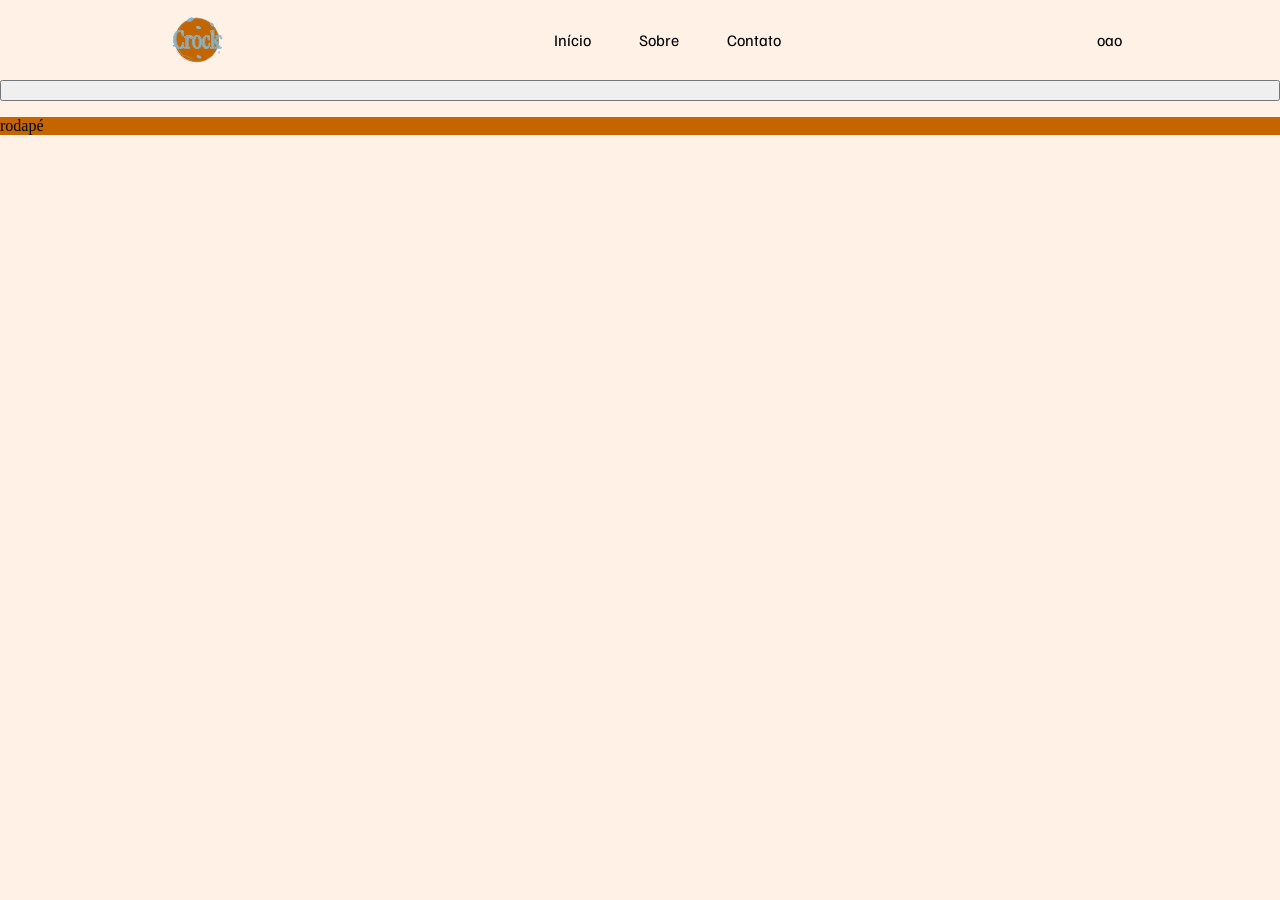
==== index.html @ 0a8a3fec "style: estilização da navbar" ====
<!DOCTYPE html>
<html lang="en">

<head>
    <meta charset="UTF-8">
    <meta name="viewport" content="width=device-width, initial-scale=1.0">
    <title>Projeto | Início</title>
    <link rel="stylesheet" href="./src/css/estilo.css">

    <!-- fontes -->
    <link rel="preconnect" href="https://fonts.googleapis.com">
    <link rel="preconnect" href="https://fonts.gstatic.com" crossorigin>
    <link href="https://fonts.googleapis.com/css2?family=Familjen+Grotesk:ital,wght@0,400..700;1,400..700&family=Instrument+Serif:ital@0;1&display=swap" rel="stylesheet">
</head>

<body>

    <header>
        <nav class="familjen-grotesk">
            <div id="logo">
                <img src="/src/assets/logo.svg" alt="Logo">

            </div>
            <ul class="nav-list">
                <li><a href="/index.html">Início</a></li>
                <li><a href="/src/pages/sobre.html">Sobre</a></li>
                <li><a href="/src/pages/contato.html">Contato</a></li>
            </ul>
            <p>oao</p>
        </nav>

    </header>
    <main id="main">
        <input type="button" class="cor" onclick="trocar('#157145')">
    </main>
    <footer id="footer">
        <p>rodapé</p>
    </footer>

    <script src="./src/js/script.js"></script>
</body>

</html>
---- src/css/estilo.css ----
:root{
    --color-amarela: #febf6f;
    --color-azul: #89B4CA;
    --color-vermelha: #c2370a;
    --color-caramelo: #c46500;
    --color-marrom: #522c25;
    --background-color: #FFF1E6;
}

/* fontes */

.instrument-serif-regular {
  font-family: "Instrument Serif", serif;
  font-weight: 400;
  font-style: normal;
}

.instrument-serif-regular-italic {
  font-family: "Instrument Serif", serif;
  font-weight: 400;
  font-style: italic;
}


.familjen-grotesk {
  font-family: "Familjen Grotesk", sans-serif;
  font-optical-sizing: auto;
  font-weight: 400;
  font-style: normal;
}


body{
    margin: 0;
    padding: 0;
    background-color: var(--background-color);
}

header{
    width: 100%;
    height: 5rem; 
}

nav{
    height: 100%;
    display: flex;
    flex-direction: row;
    justify-content: space-around;
    align-items: center;
}

nav a {
    text-decoration: none;
    color: inherit;
}

.nav-list{
    display: flex;
    flex-direction: row;
    gap: 3rem;
    list-style: none;
    padding: 0;
    margin: 0;
}

#logo{
    width: 5rem;
    height: 70%;
}

#logo img{
    width: 100%;
    height: 100%;
}

main{
    display: flex;
    flex-direction: column;
    gap: 3rem;
}

footer{
    background-color: var(--color-caramelo);
    width: 100%;
    height: auto;
}
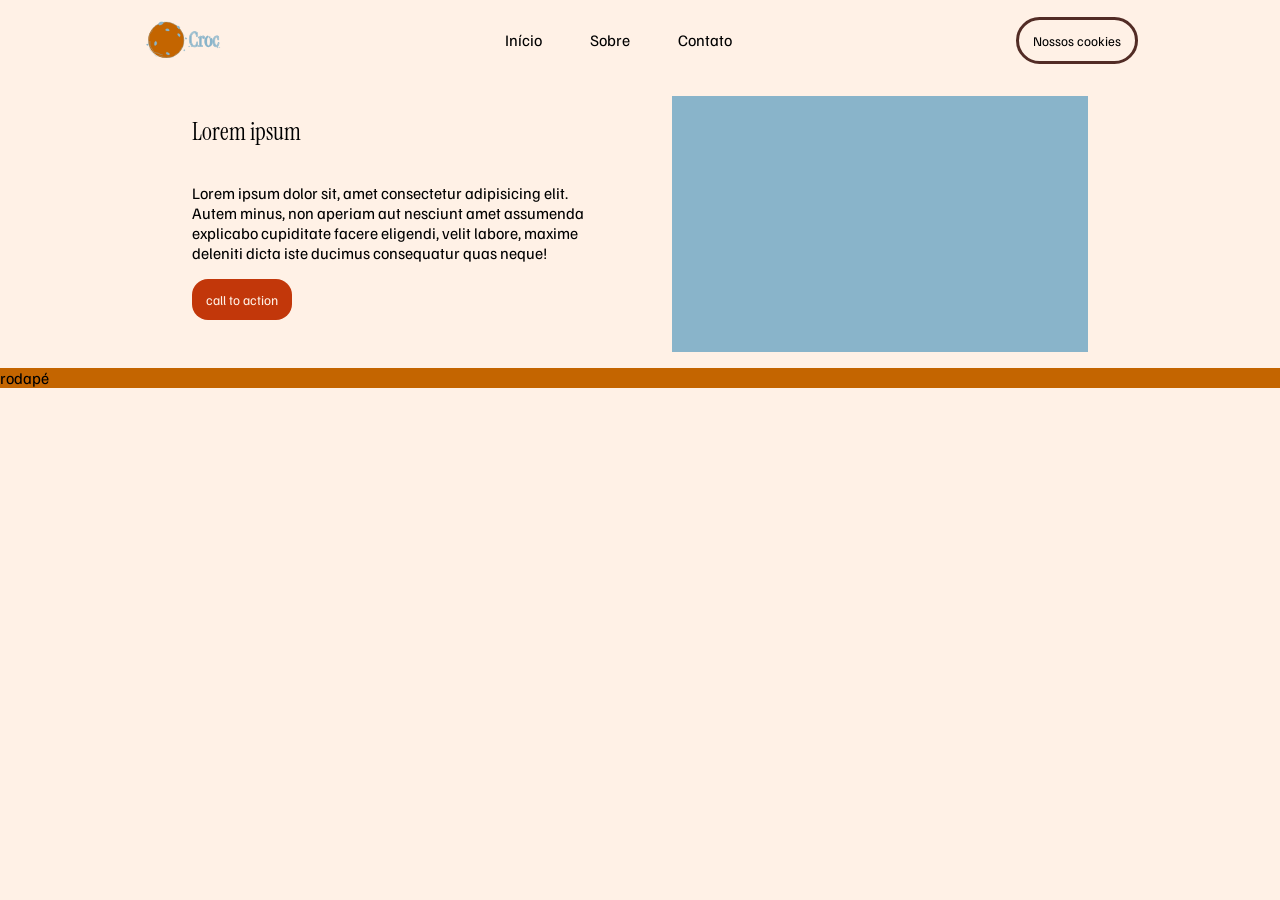
==== commit a4f6e40c: "style: estilização da seção hero da página inicial" ====
--- a/index.html
+++ b/index.html
@@ -16,7 +16,7 @@
 <body>
 
     <header>
-        <nav class="familjen-grotesk">
+        <nav>
             <div id="logo">
                 <img src="/src/assets/logo.svg" alt="Logo">
 
@@ -26,12 +26,24 @@
                 <li><a href="/src/pages/sobre.html">Sobre</a></li>
                 <li><a href="/src/pages/contato.html">Contato</a></li>
             </ul>
-            <p>oao</p>
+            <button class="button-outline"><p>Nossos cookies</p></button>
         </nav>
 
     </header>
     <main id="main">
-        <input type="button" class="cor" onclick="trocar('#157145')">
+        <!-- <input type="button" class="cor" onclick="trocar('#157145')"> -->
+
+        <section id="hero-section">
+            <div id="hero-section-text">
+                <h2>Lorem ipsum</h2>
+                <p>Lorem ipsum dolor sit, amet consectetur adipisicing elit. Autem minus, non aperiam aut nesciunt amet assumenda explicabo cupiditate facere eligendi, velit labore, maxime deleniti dicta iste ducimus consequatur quas neque!</p>
+                <button class="button-default"><p>call to action</p></button>
+            </div>
+            <div class="carrossel">
+                
+            </div>
+            
+        </section>
     </main>
     <footer id="footer">
         <p>rodapé</p>
--- a/src/css/estilo.css
+++ b/src/css/estilo.css
@@ -1,47 +1,65 @@
-:root{
+:root {
     --color-amarela: #febf6f;
     --color-azul: #89B4CA;
     --color-vermelha: #c2370a;
     --color-caramelo: #c46500;
     --color-marrom: #522c25;
     --background-color: #FFF1E6;
+
+    /* Arredondamento */
+    --border-radius-md: 16px;
+    --border-radius-lg: 24px;
 }
 
 /* fontes */
+p, a, li {
+    font-family: "Familjen Grotesk", sans-serif;
+    font-optical-sizing: auto;
+    font-weight: 400;
+    font-style: normal;
+    margin: 0;
+    padding: 0;
+}
+
+/* titulos */
+h1, h2, h3{
+    font-family: "Instrument Serif", serif;
+    font-weight: 400;
+    font-style: normal;
+}
 
 .instrument-serif-regular {
-  font-family: "Instrument Serif", serif;
-  font-weight: 400;
-  font-style: normal;
+    font-family: "Instrument Serif", serif;
+    font-weight: 400;
+    font-style: normal;
 }
 
 .instrument-serif-regular-italic {
-  font-family: "Instrument Serif", serif;
-  font-weight: 400;
-  font-style: italic;
+    font-family: "Instrument Serif", serif;
+    font-weight: 400;
+    font-style: italic;
 }
 
 
 .familjen-grotesk {
-  font-family: "Familjen Grotesk", sans-serif;
-  font-optical-sizing: auto;
-  font-weight: 400;
-  font-style: normal;
+    font-family: "Familjen Grotesk", sans-serif;
+    font-optical-sizing: auto;
+    font-weight: 400;
+    font-style: normal;
 }
 
-
-body{
+body {
     margin: 0;
     padding: 0;
     background-color: var(--background-color);
 }
 
-header{
+header {
     width: 100%;
-    height: 5rem; 
+    height: 5rem;
 }
 
-nav{
+nav {
     height: 100%;
     display: flex;
     flex-direction: row;
@@ -54,7 +72,7 @@
     color: inherit;
 }
 
-.nav-list{
+.nav-list {
     display: flex;
     flex-direction: row;
     gap: 3rem;
@@ -63,23 +81,61 @@
     margin: 0;
 }
 
-#logo{
+#logo {
     width: 5rem;
-    height: 70%;
+    height: 5rem;
 }
 
-#logo img{
+#logo img {
     width: 100%;
-    height: 100%;
+    height: 5rem;
 }
 
-main{
+main {
     display: flex;
     flex-direction: column;
+    align-items: center;
     gap: 3rem;
 }
 
-footer{
+.button-outline {
+    padding: 12px 14px;
+    border-radius: var(--border-radius-lg);
+    border: solid var(--color-marrom);
+    background-color: var(--background-color);
+}
+
+.button-default{
+    padding: 12px 14px;
+    border-radius: var(--border-radius-md);
+    border: none;
+    background-color: var(--color-vermelha);
+    color: var(--background-color)
+}
+
+#hero-section{
+    padding: 16px 4px;
+    display: flex;
+    flex-direction: row;
+    width: 70%;
+    gap: 4rem;
+}
+
+#hero-section-text{
+    display: flex;
+    flex-direction: column;
+    gap: 16px;
+    align-items: start;
+    width: 50%;
+}
+
+.carrossel{
+    background-color: var(--color-azul);
+    width: 50%;
+    height: 16rem;
+}
+
+footer {
     background-color: var(--color-caramelo);
     width: 100%;
     height: auto;
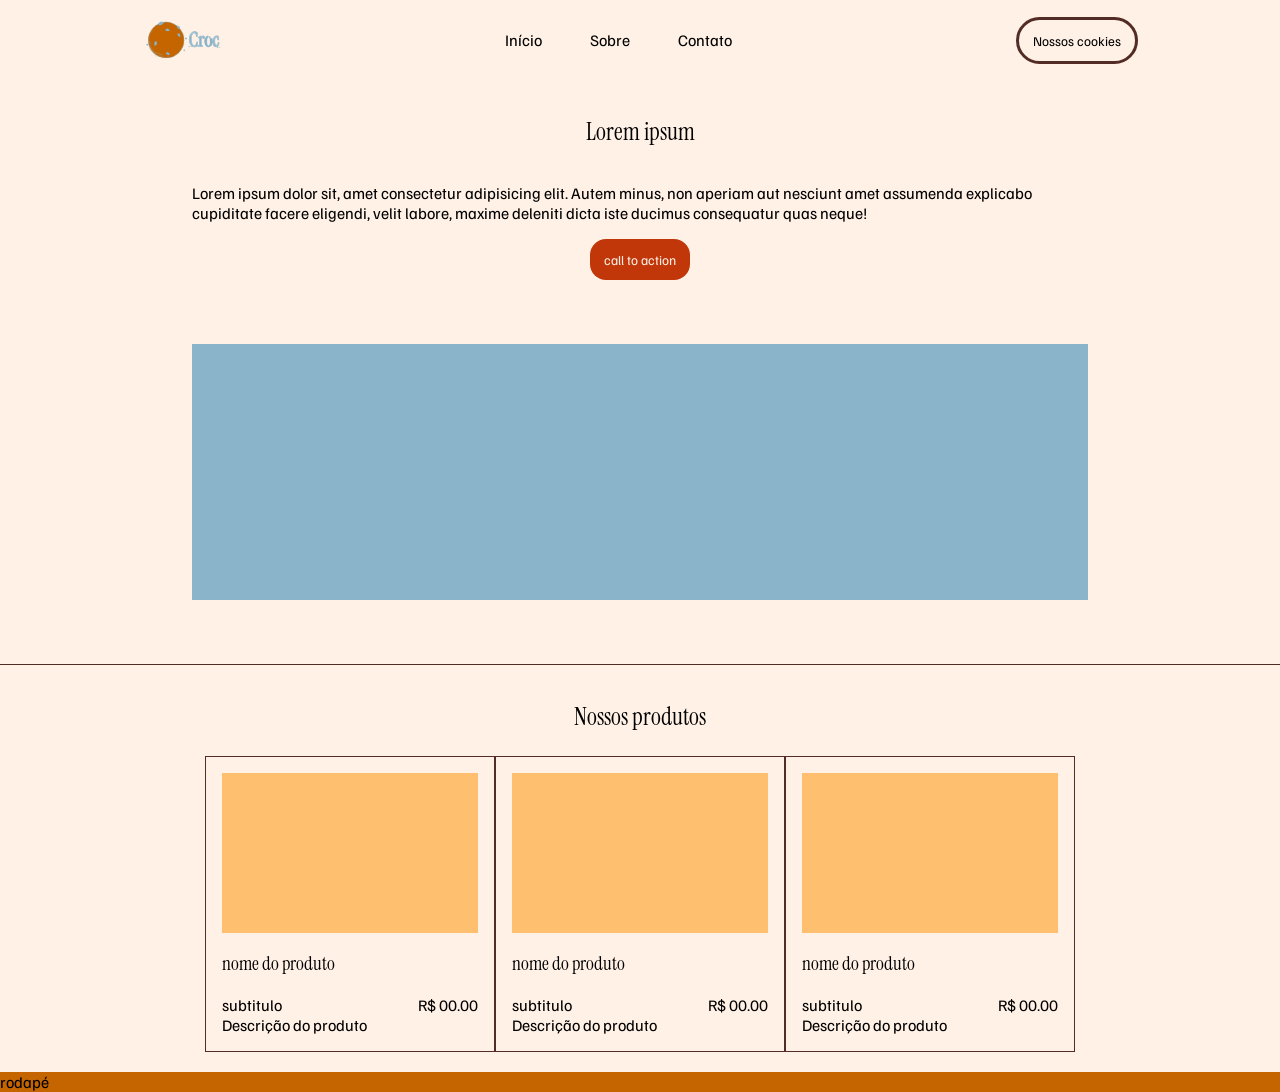
==== commit f043efff: "style: estilização da seção de produtos" ====
--- a/index.html
+++ b/index.html
@@ -10,7 +10,9 @@
     <!-- fontes -->
     <link rel="preconnect" href="https://fonts.googleapis.com">
     <link rel="preconnect" href="https://fonts.gstatic.com" crossorigin>
-    <link href="https://fonts.googleapis.com/css2?family=Familjen+Grotesk:ital,wght@0,400..700;1,400..700&family=Instrument+Serif:ital@0;1&display=swap" rel="stylesheet">
+    <link
+        href="https://fonts.googleapis.com/css2?family=Familjen+Grotesk:ital,wght@0,400..700;1,400..700&family=Instrument+Serif:ital@0;1&display=swap"
+        rel="stylesheet">
 </head>
 
 <body>
@@ -26,7 +28,9 @@
                 <li><a href="/src/pages/sobre.html">Sobre</a></li>
                 <li><a href="/src/pages/contato.html">Contato</a></li>
             </ul>
-            <button class="button-outline"><p>Nossos cookies</p></button>
+            <button class="button-outline">
+                <p>Nossos cookies</p>
+            </button>
         </nav>
 
     </header>
@@ -36,14 +40,90 @@
         <section id="hero-section">
             <div id="hero-section-text">
                 <h2>Lorem ipsum</h2>
-                <p>Lorem ipsum dolor sit, amet consectetur adipisicing elit. Autem minus, non aperiam aut nesciunt amet assumenda explicabo cupiditate facere eligendi, velit labore, maxime deleniti dicta iste ducimus consequatur quas neque!</p>
-                <button class="button-default"><p>call to action</p></button>
+                <p>Lorem ipsum dolor sit, amet consectetur adipisicing elit. Autem minus, non aperiam aut nesciunt amet
+                    assumenda explicabo cupiditate facere eligendi, velit labore, maxime deleniti dicta iste ducimus
+                    consequatur quas neque!</p>
+                <button class="button-default">
+                    <p>call to action</p>
+                </button>
             </div>
             <div class="carrossel">
-                
             </div>
-            
         </section>
+
+        <section id="section-produtos">
+            <h2>Nossos produtos</h2>
+
+            <div id="section-produtos-body">
+                <div class="card">
+                    <div class="card-header">
+                            <div class="card-img">
+                                
+                            </div>
+                            <h3 class="card-title">
+                                nome do produto
+                            </h3>
+                            <div class="card-desc">
+                                <p class="desc-produto-card">
+                                    subtitulo
+                                </p>
+                                <p class="preco">
+                                    R$ 00.00
+                                </p>
+                            </div>
+                        </div>
+                    <div class="card-body">
+                        
+                        <p>Descrição do produto</p>
+                    </div>
+                </div>
+                 <div class="card">
+                    <div class="card-header">
+                            <div class="card-img">
+                                
+                            </div>
+                            <h3 class="card-title">
+                                nome do produto
+                            </h3>
+                            <div class="card-desc">
+                                <p class="desc-produto-card">
+                                    subtitulo
+                                </p>
+                                <p class="preco">
+                                    R$ 00.00
+                                </p>
+                            </div>
+                        </div>
+                    <div class="card-body">
+                        
+                        <p>Descrição do produto</p>
+                    </div>
+                </div>
+                 <div class="card">
+                    <div class="card-header">
+                            <div class="card-img">
+                                
+                            </div>
+                            <h3 class="card-title">
+                                nome do produto
+                            </h3>
+                            <div class="card-desc">
+                                <p class="desc-produto-card">
+                                    subtitulo
+                                </p>
+                                <p class="preco">
+                                    R$ 00.00
+                                </p>
+                            </div>
+                        </div>
+                    <div class="card-body">
+                        
+                        <p>Descrição do produto</p>
+                    </div>
+                </div>
+            </div>
+        </section>
+
     </main>
     <footer id="footer">
         <p>rodapé</p>
--- a/src/css/estilo.css
+++ b/src/css/estilo.css
@@ -116,7 +116,7 @@
 #hero-section{
     padding: 16px 4px;
     display: flex;
-    flex-direction: row;
+    flex-direction: column;
     width: 70%;
     gap: 4rem;
 }
@@ -125,14 +125,47 @@
     display: flex;
     flex-direction: column;
     gap: 16px;
-    align-items: start;
-    width: 50%;
+    align-items: center;
 }
 
 .carrossel{
     background-color: var(--color-azul);
-    width: 50%;
     height: 16rem;
+}
+
+#section-produtos{
+    width: 100%;
+    padding: 16px 0px;
+    display: flex;
+    flex-direction: column;
+    align-items: center;
+    border-top: solid 1px var(--color-marrom);
+}
+
+#section-produtos-body{
+    padding: 4px 4px;
+    display: grid;
+    grid-template-columns: repeat(3, 1fr);
+}
+
+.card{
+    display: flex;
+    flex-direction: column;
+    padding: 16px;
+    width: 16rem;
+    border: 1px var(--color-marrom) solid;
+}
+
+.card-img{
+    background-color: var(--color-amarela);
+    height: 10rem;
+    width: 100%;
+}
+
+.card-desc{
+    display: flex;
+    flex-direction: row;
+    justify-content: space-between;
 }
 
 footer {
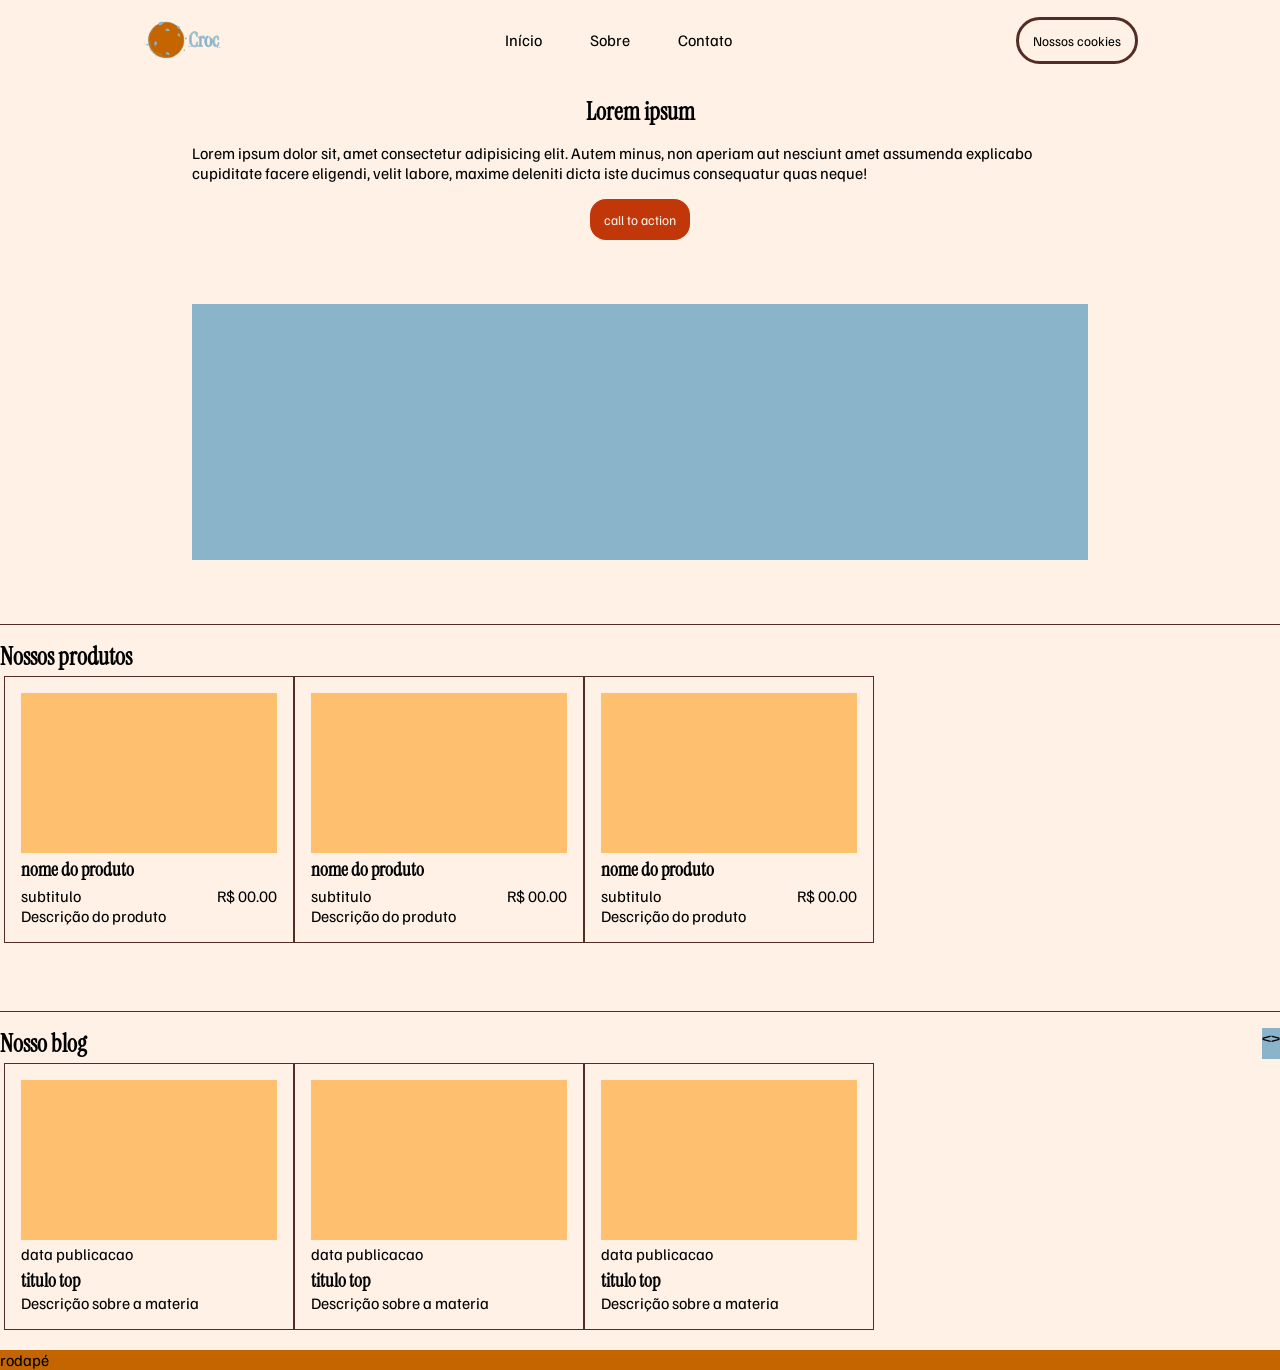
==== commit 2cd56f3d: "style: estilização da seção blog" ====
--- a/index.html
+++ b/index.html
@@ -37,8 +37,8 @@
     <main id="main">
         <!-- <input type="button" class="cor" onclick="trocar('#157145')"> -->
 
-        <section id="hero-section">
-            <div id="hero-section-text">
+        <section id="hero-section" class="col">
+            <div id="hero-section-text" class="col">
                 <h2>Lorem ipsum</h2>
                 <p>Lorem ipsum dolor sit, amet consectetur adipisicing elit. Autem minus, non aperiam aut nesciunt amet
                     assumenda explicabo cupiditate facere eligendi, velit labore, maxime deleniti dicta iste ducimus
@@ -51,11 +51,11 @@
             </div>
         </section>
 
-        <section id="section-produtos">
+        <section id="section-produtos" class="col">
             <h2>Nossos produtos</h2>
 
             <div id="section-produtos-body">
-                <div class="card">
+                <div class="card col">
                     <div class="card-header">
                             <div class="card-img">
                                 
@@ -77,7 +77,7 @@
                         <p>Descrição do produto</p>
                     </div>
                 </div>
-                 <div class="card">
+                 <div class="card col">
                     <div class="card-header">
                             <div class="card-img">
                                 
@@ -99,7 +99,7 @@
                         <p>Descrição do produto</p>
                     </div>
                 </div>
-                 <div class="card">
+                 <div class="card col">
                     <div class="card-header">
                             <div class="card-img">
                                 
@@ -124,6 +124,57 @@
             </div>
         </section>
 
+        <section id="section-blog">
+            <div id="section-blog-nav" class="row">
+              <h2>Nosso blog</h2>  
+                <div class="control-carrossel row">
+                    <p><</p>
+                    <p>></p>
+                </div>
+            </div>
+            
+            <div id="section-blog-body">
+                <div class="card col">
+                    <div class="card-header">
+                            <div class="card-img">
+                                
+                            </div>
+                            <p>data publicacao</p>
+                            <h3 class="card-title">titulo top</h3>
+                        </div>
+                    <div class="card-body">
+                        <p>Descrição sobre a materia</p>
+                    </div>
+                </div>
+
+                <div class="card col">
+                    <div class="card-header">
+                            <div class="card-img">
+                                
+                            </div>
+                            <p>data publicacao</p>
+                            <h3 class="card-title">titulo top</h3>
+                        </div>
+                    <div class="card-body">
+                        <p>Descrição sobre a materia</p>
+                    </div>
+                </div>
+
+                <div class="card col">
+                    <div class="card-header">
+                            <div class="card-img">
+                                
+                            </div>
+                            <p>data publicacao</p>
+                            <h3 class="card-title">titulo top</h3>
+                        </div>
+                    <div class="card-body">
+                        <p>Descrição sobre a materia</p>
+                    </div>
+                </div>
+            </div>
+        </section>
+
     </main>
     <footer id="footer">
         <p>rodapé</p>
--- a/src/css/estilo.css
+++ b/src/css/estilo.css
@@ -24,8 +24,20 @@
 /* titulos */
 h1, h2, h3{
     font-family: "Instrument Serif", serif;
-    font-weight: 400;
-    font-style: normal;
+    font-weight: 600;
+    font-style: normal;
+    margin: 0;
+}
+
+.row{
+    display: flex;
+    flex-direction: row;
+    justify-content: space-between;
+}
+
+.col{
+    display: flex;
+    flex-direction: column;
 }
 
 .instrument-serif-regular {
@@ -52,6 +64,7 @@
     margin: 0;
     padding: 0;
     background-color: var(--background-color);
+    overflow-x: hidden;
 }
 
 header {
@@ -115,15 +128,11 @@
 
 #hero-section{
     padding: 16px 4px;
-    display: flex;
-    flex-direction: column;
     width: 70%;
     gap: 4rem;
 }
 
 #hero-section-text{
-    display: flex;
-    flex-direction: column;
     gap: 16px;
     align-items: center;
 }
@@ -135,10 +144,8 @@
 
 #section-produtos{
     width: 100%;
-    padding: 16px 0px;
-    display: flex;
-    flex-direction: column;
-    align-items: center;
+    padding: 16px 16px;
+    align-items: start;
     border-top: solid 1px var(--color-marrom);
 }
 
@@ -149,8 +156,6 @@
 }
 
 .card{
-    display: flex;
-    flex-direction: column;
     padding: 16px;
     width: 16rem;
     border: 1px var(--color-marrom) solid;
@@ -162,10 +167,41 @@
     width: 100%;
 }
 
+.card-header{
+    display: flex;
+    flex-direction: column;
+    gap: 4px;
+}
+
 .card-desc{
     display: flex;
     flex-direction: row;
     justify-content: space-between;
+}
+
+
+#section-blog{
+    width: 100%;
+    padding: 16px 16px;
+    display: flex;
+    flex-direction: column;
+    align-items: start;
+    border-top: solid 1px var(--color-marrom);
+}
+
+#section-blog-body{
+    padding: 4px 4px;
+    display: grid;
+    grid-template-columns: repeat(3, 1fr);
+}
+
+#section-blog-nav{
+    width: 100%;
+}
+
+.control-carrossel{
+    background-color: var(--color-azul);
+    widht: 6rem;
 }
 
 footer {
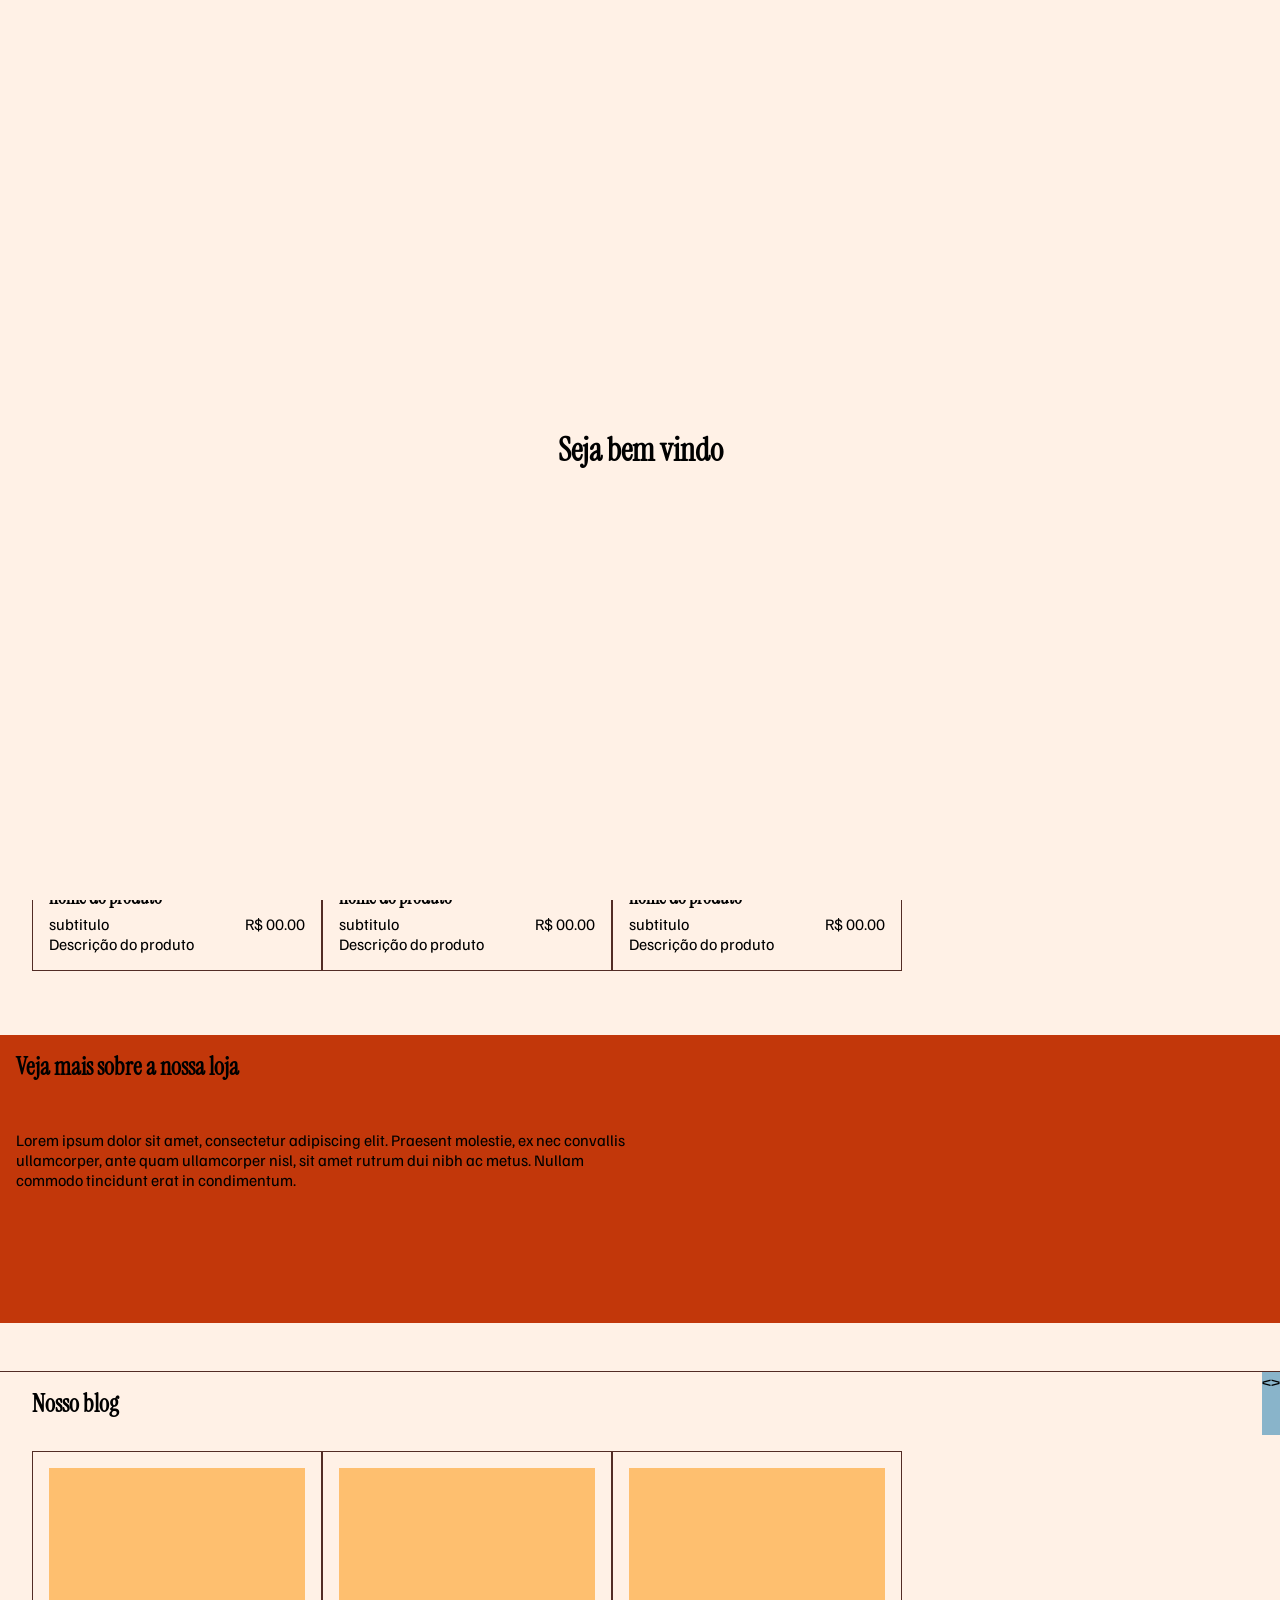
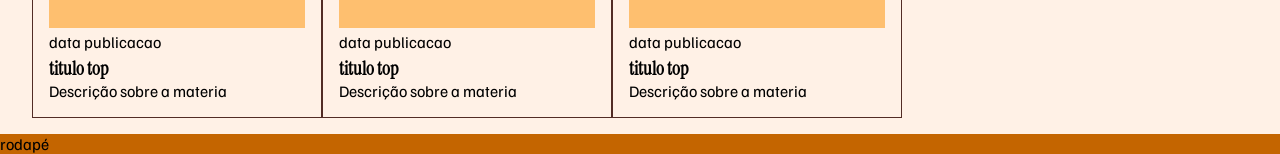
==== commit 8e36e9c5: "feat: criando e estilizando abertura do site" ====
--- a/index.html
+++ b/index.html
@@ -16,6 +16,10 @@
 </head>
 
 <body>
+
+    <div id="inicio">
+        <h1 id="text" class="text">Seja bem vindo</h1>
+    </div>
 
     <header>
         <nav>
@@ -52,7 +56,11 @@
         </section>
 
         <section id="section-produtos" class="col">
-            <h2>Nossos produtos</h2>
+            <div class="section-title">
+               <h2>Nossos produtos</h2> 
+
+            </div>
+            
 
             <div id="section-produtos-body">
                 <div class="card col">
@@ -124,9 +132,17 @@
             </div>
         </section>
 
+        <section id="section-sobre" class="col">
+            <div id="section-sobre-text" class="col">
+                <h2>Veja mais sobre a nossa loja</h2>
+            <p>Lorem ipsum dolor sit amet, consectetur adipiscing elit. Praesent molestie, ex nec convallis ullamcorper, ante quam ullamcorper nisl, sit amet rutrum dui nibh ac metus. Nullam commodo tincidunt erat in condimentum. </p>
+            </div>
+            
+        </section>
+
         <section id="section-blog">
             <div id="section-blog-nav" class="row">
-              <h2>Nosso blog</h2>  
+              <h2 class="section-title">Nosso blog</h2>  
                 <div class="control-carrossel row">
                     <p><</p>
                     <p>></p>
--- a/src/css/estilo.css
+++ b/src/css/estilo.css
@@ -29,6 +29,36 @@
     margin: 0;
 }
 
+#inicio{
+    position: fixed;
+    top: 0;
+    left: 0;
+    width: 100%;
+    height: 100%;
+    background-color: var(--background-color);
+    display: flex;
+    flex-direction: column;
+    justify-content: center;
+    align-items: center;
+    opacity: 1;
+    transition: opacity 1s ease-in-out;
+    animation: efeito 1s ease-in-out;
+}
+
+@keyframes efeito{
+    from{
+        opacity: 0;
+    }
+    to{
+        opacity: 1;
+    }
+}
+
+#text{
+    background-clip: text;
+    animation: 
+}
+
 .row{
     display: flex;
     flex-direction: row;
@@ -142,15 +172,19 @@
     height: 16rem;
 }
 
+.section-title{
+    padding: 1rem 2rem;
+}
+
 #section-produtos{
     width: 100%;
-    padding: 16px 16px;
+    padding: 0rem 2rem;
     align-items: start;
     border-top: solid 1px var(--color-marrom);
 }
 
 #section-produtos-body{
-    padding: 4px 4px;
+    padding: 1rem 2rem;
     display: grid;
     grid-template-columns: repeat(3, 1fr);
 }
@@ -182,7 +216,7 @@
 
 #section-blog{
     width: 100%;
-    padding: 16px 16px;
+    padding: 0rem 2rem;
     display: flex;
     flex-direction: column;
     align-items: start;
@@ -190,7 +224,7 @@
 }
 
 #section-blog-body{
-    padding: 4px 4px;
+    padding: 1rem 2rem;
     display: grid;
     grid-template-columns: repeat(3, 1fr);
 }
@@ -204,6 +238,17 @@
     widht: 6rem;
 }
 
+#section-sobre{
+    height: 16rem;
+    padding: 1rem;
+    background-color: var(--color-vermelha);
+}
+
+#section-sobre-text{
+    width: 50%;
+    gap: 3rem;
+}
+
 footer {
     background-color: var(--color-caramelo);
     width: 100%;
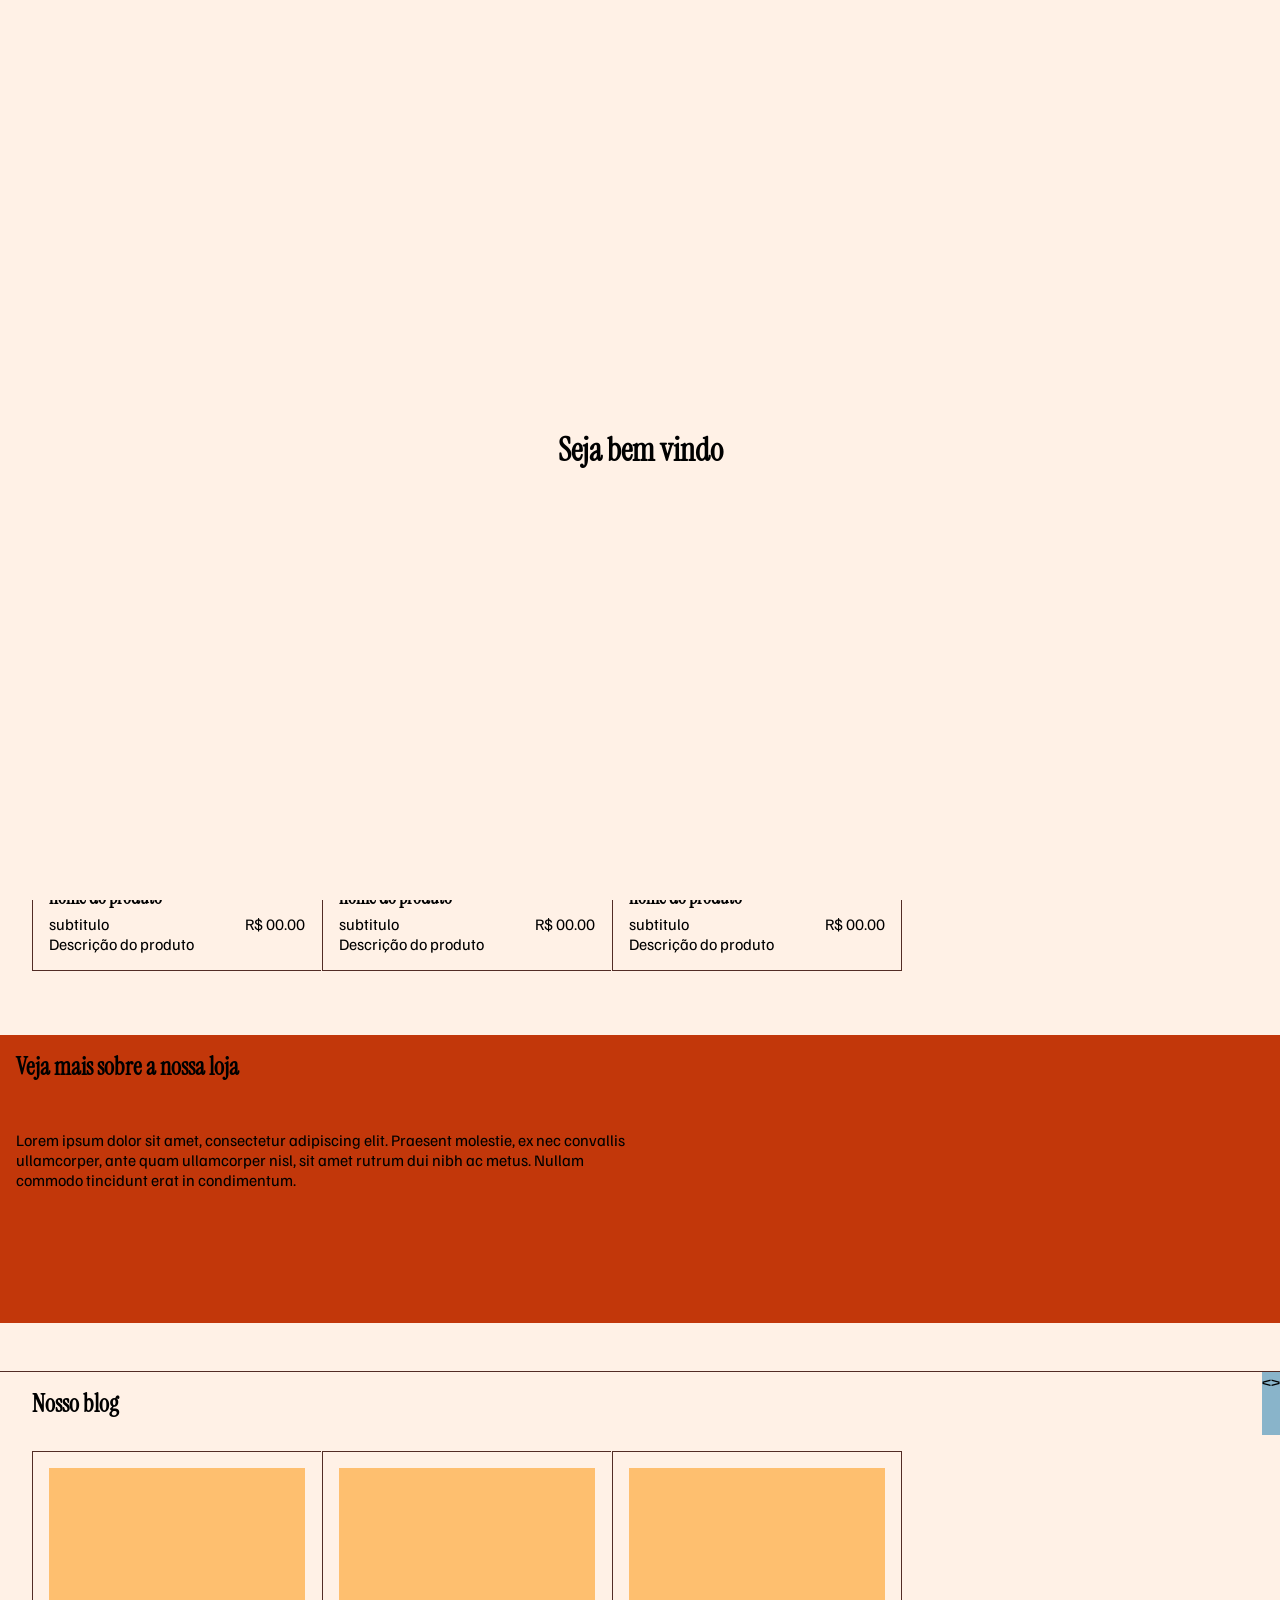
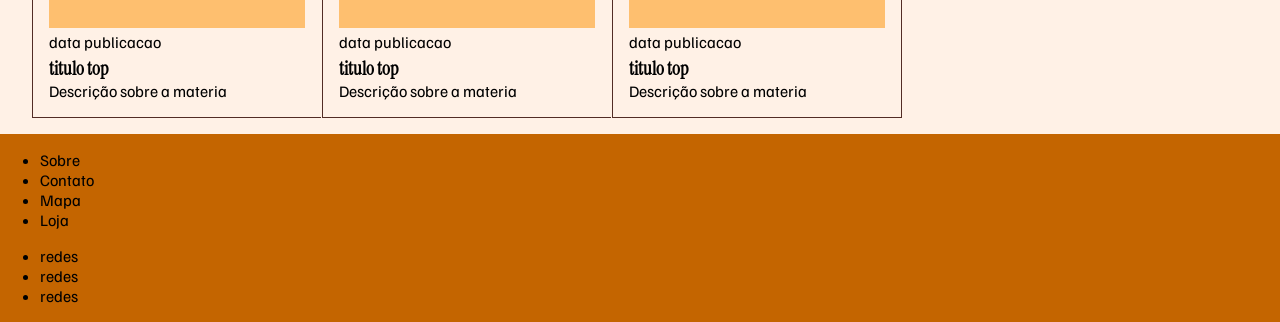
==== commit 77fb4b89: "chore: estrutura inicial do footer" ====
--- a/index.html
+++ b/index.html
@@ -192,8 +192,25 @@
         </section>
 
     </main>
-    <footer id="footer">
-        <p>rodapé</p>
+    <footer id="footer" class="col">
+        <div id="img-footer">
+
+        </div>
+        <div id="footer-gmail"></div>
+        <div id="footer-nav">
+            <ul>
+                <li>Sobre</li>
+                <li>Contato</li>
+                <li>Mapa</li>
+                <li>Loja</li>
+            </ul>
+            <ul>
+                <li>redes</li>
+                <li>redes</li>
+                <li>redes</li>
+            </ul>
+        </div>
+        <div id="footer-commercial"></div>
     </footer>
 
     <script src="./src/js/script.js"></script>
--- a/src/css/estilo.css
+++ b/src/css/estilo.css
@@ -192,7 +192,13 @@
 .card{
     padding: 16px;
     width: 16rem;
-    border: 1px var(--color-marrom) solid;
+    border-top: solid 1px var(--color-marrom);
+    border-bottom: solid 1px var(--color-marrom);
+    border-left: solid 1px var(--color-marrom);
+}
+
+.card:last-child{
+    border-right: solid 1px var(--color-marrom);
 }
 
 .card-img{
@@ -253,4 +259,4 @@
     background-color: var(--color-caramelo);
     width: 100%;
     height: auto;
-}+}
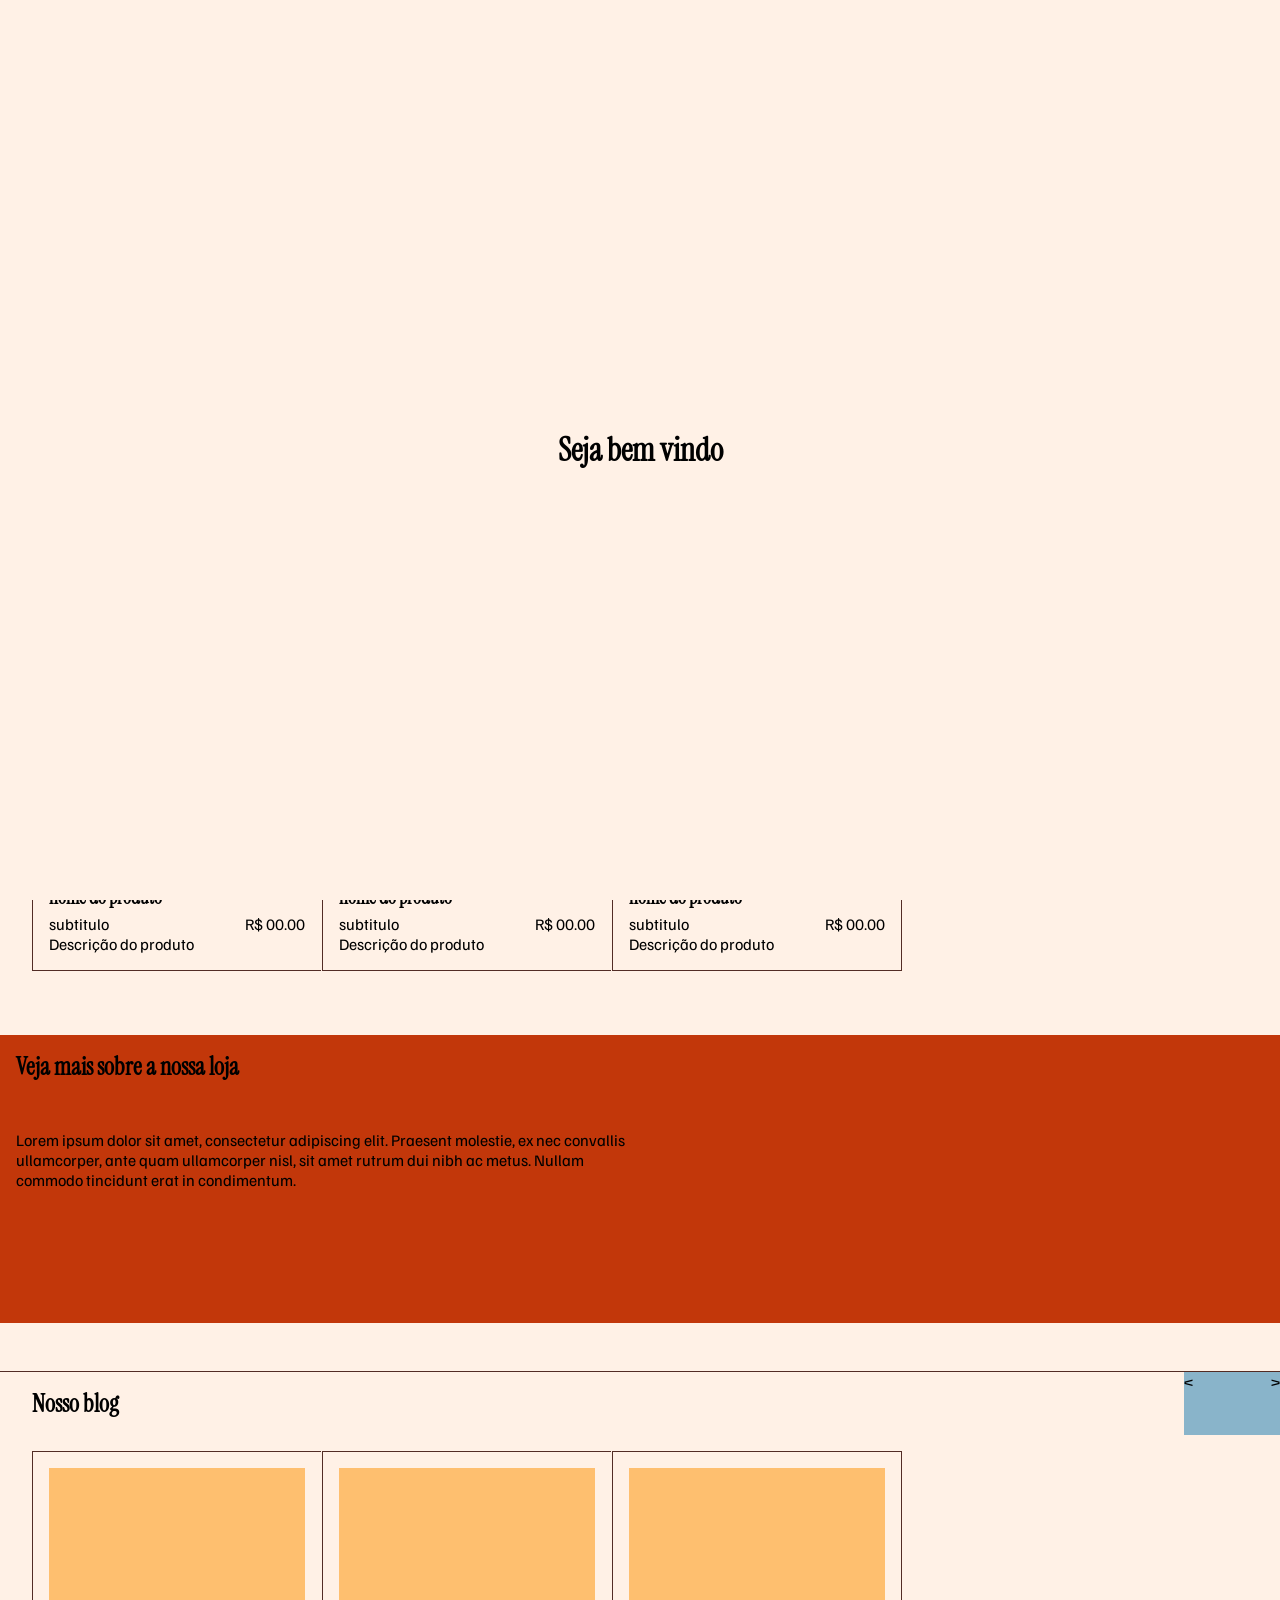
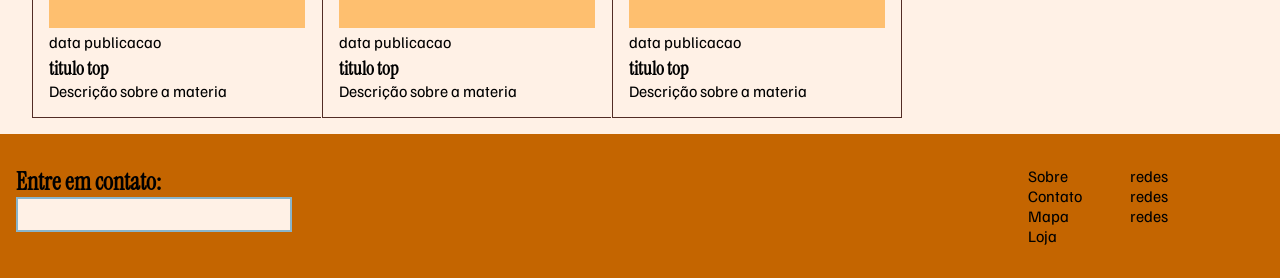
==== commit 1f0ec70f: "style: estilização footer, estilização navbar feat: responsividade da navbar" ====
--- a/index.html
+++ b/index.html
@@ -1,219 +1,196 @@
 <!DOCTYPE html>
 <html lang="en">
-
-<head>
-    <meta charset="UTF-8">
-    <meta name="viewport" content="width=device-width, initial-scale=1.0">
+  <head>
+    <meta charset="UTF-8" />
+    <meta name="viewport" content="width=device-width, initial-scale=1.0" />
     <title>Projeto | Início</title>
-    <link rel="stylesheet" href="./src/css/estilo.css">
+    <link rel="stylesheet" href="./src/css/estilo.css" />
 
     <!-- fontes -->
-    <link rel="preconnect" href="https://fonts.googleapis.com">
-    <link rel="preconnect" href="https://fonts.gstatic.com" crossorigin>
+    <link rel="preconnect" href="https://fonts.googleapis.com" />
+    <link rel="preconnect" href="https://fonts.gstatic.com" crossorigin />
     <link
-        href="https://fonts.googleapis.com/css2?family=Familjen+Grotesk:ital,wght@0,400..700;1,400..700&family=Instrument+Serif:ital@0;1&display=swap"
-        rel="stylesheet">
-</head>
+      href="https://fonts.googleapis.com/css2?family=Familjen+Grotesk:ital,wght@0,400..700;1,400..700&family=Instrument+Serif:ital@0;1&display=swap"
+      rel="stylesheet"
+    />
+  </head>
 
-<body>
-
+  <body>
     <div id="inicio">
-        <h1 id="text" class="text">Seja bem vindo</h1>
+      <h1 id="text" class="text">Seja bem vindo</h1>
     </div>
 
     <header>
-        <nav>
-            <div id="logo">
-                <img src="/src/assets/logo.svg" alt="Logo">
-
-            </div>
-            <ul class="nav-list">
-                <li><a href="/index.html">Início</a></li>
-                <li><a href="/src/pages/sobre.html">Sobre</a></li>
-                <li><a href="/src/pages/contato.html">Contato</a></li>
-            </ul>
-            <button class="button-outline">
-                <p>Nossos cookies</p>
-            </button>
-        </nav>
-
+      <div class="menu-hamburguer" id="menu-icone">
+        <span></span>
+        <span></span>
+        <span></span>
+      </div>
+      <!-- Menu para mobile -->
+       <div id="logo">
+          <img src="/src/assets/logo.svg" alt="Logo" />
+        </div>
+      <nav>
+        <ul class="nav-list">
+          <li><a href="/index.html">Início</a></li>
+          <li><a href="/src/pages/sobre.html">Sobre</a></li>
+          <li><a href="/src/pages/contato.html">Contato</a></li>
+        </ul>
+      </nav>
+      <button class="button-outline" id="nossos-cookies">
+        <p>Nossos cookies</p>
+      </button>
     </header>
     <main id="main">
-        <!-- <input type="button" class="cor" onclick="trocar('#157145')"> -->
+      <!-- <input type="button" class="cor" onclick="trocar('#157145')"> -->
 
-        <section id="hero-section" class="col">
-            <div id="hero-section-text" class="col">
-                <h2>Lorem ipsum</h2>
-                <p>Lorem ipsum dolor sit, amet consectetur adipisicing elit. Autem minus, non aperiam aut nesciunt amet
-                    assumenda explicabo cupiditate facere eligendi, velit labore, maxime deleniti dicta iste ducimus
-                    consequatur quas neque!</p>
-                <button class="button-default">
-                    <p>call to action</p>
-                </button>
+      <section id="hero-section" class="col">
+        <div id="hero-section-text" class="col">
+          <h2>Lorem ipsum</h2>
+          <p>
+            Lorem ipsum dolor sit, amet consectetur adipisicing elit. Autem
+            minus, non aperiam aut nesciunt amet assumenda explicabo cupiditate
+            facere eligendi, velit labore, maxime deleniti dicta iste ducimus
+            consequatur quas neque!
+          </p>
+          <button class="button-default">
+            <p>call to action</p>
+          </button>
+        </div>
+        <div class="carrossel"></div>
+      </section>
+
+      <section id="section-produtos" class="col">
+        <div class="section-title">
+          <h2>Nossos produtos</h2>
+        </div>
+
+        <div id="section-produtos-body">
+          <div class="card col">
+            <div class="card-header">
+              <div class="card-img"></div>
+              <h3 class="card-title">nome do produto</h3>
+              <div class="card-desc">
+                <p class="desc-produto-card">subtitulo</p>
+                <p class="preco">R$ 00.00</p>
+              </div>
             </div>
-            <div class="carrossel">
+            <div class="card-body">
+              <p>Descrição do produto</p>
             </div>
-        </section>
+          </div>
+          <div class="card col">
+            <div class="card-header">
+              <div class="card-img"></div>
+              <h3 class="card-title">nome do produto</h3>
+              <div class="card-desc">
+                <p class="desc-produto-card">subtitulo</p>
+                <p class="preco">R$ 00.00</p>
+              </div>
+            </div>
+            <div class="card-body">
+              <p>Descrição do produto</p>
+            </div>
+          </div>
+          <div class="card col">
+            <div class="card-header">
+              <div class="card-img"></div>
+              <h3 class="card-title">nome do produto</h3>
+              <div class="card-desc">
+                <p class="desc-produto-card">subtitulo</p>
+                <p class="preco">R$ 00.00</p>
+              </div>
+            </div>
+            <div class="card-body">
+              <p>Descrição do produto</p>
+            </div>
+          </div>
+        </div>
+      </section>
 
-        <section id="section-produtos" class="col">
-            <div class="section-title">
-               <h2>Nossos produtos</h2> 
+      <section id="section-sobre" class="col">
+        <div id="section-sobre-text" class="col">
+          <h2>Veja mais sobre a nossa loja</h2>
+          <p>
+            Lorem ipsum dolor sit amet, consectetur adipiscing elit. Praesent
+            molestie, ex nec convallis ullamcorper, ante quam ullamcorper nisl,
+            sit amet rutrum dui nibh ac metus. Nullam commodo tincidunt erat in
+            condimentum.
+          </p>
+        </div>
+      </section>
 
+      <section id="section-blog">
+        <div id="section-blog-nav" class="row">
+          <h2 class="section-title">Nosso blog</h2>
+          <div class="control-carrossel row">
+            <p><</p>
+            <p>></p>
+          </div>
+        </div>
+
+        <div id="section-blog-body">
+          <div class="card col">
+            <div class="card-header">
+              <div class="card-img"></div>
+              <p>data publicacao</p>
+              <h3 class="card-title">titulo top</h3>
             </div>
-            
+            <div class="card-body">
+              <p>Descrição sobre a materia</p>
+            </div>
+          </div>
 
-            <div id="section-produtos-body">
-                <div class="card col">
-                    <div class="card-header">
-                            <div class="card-img">
-                                
-                            </div>
-                            <h3 class="card-title">
-                                nome do produto
-                            </h3>
-                            <div class="card-desc">
-                                <p class="desc-produto-card">
-                                    subtitulo
-                                </p>
-                                <p class="preco">
-                                    R$ 00.00
-                                </p>
-                            </div>
-                        </div>
-                    <div class="card-body">
-                        
-                        <p>Descrição do produto</p>
-                    </div>
-                </div>
-                 <div class="card col">
-                    <div class="card-header">
-                            <div class="card-img">
-                                
-                            </div>
-                            <h3 class="card-title">
-                                nome do produto
-                            </h3>
-                            <div class="card-desc">
-                                <p class="desc-produto-card">
-                                    subtitulo
-                                </p>
-                                <p class="preco">
-                                    R$ 00.00
-                                </p>
-                            </div>
-                        </div>
-                    <div class="card-body">
-                        
-                        <p>Descrição do produto</p>
-                    </div>
-                </div>
-                 <div class="card col">
-                    <div class="card-header">
-                            <div class="card-img">
-                                
-                            </div>
-                            <h3 class="card-title">
-                                nome do produto
-                            </h3>
-                            <div class="card-desc">
-                                <p class="desc-produto-card">
-                                    subtitulo
-                                </p>
-                                <p class="preco">
-                                    R$ 00.00
-                                </p>
-                            </div>
-                        </div>
-                    <div class="card-body">
-                        
-                        <p>Descrição do produto</p>
-                    </div>
-                </div>
+          <div class="card col">
+            <div class="card-header">
+              <div class="card-img"></div>
+              <p>data publicacao</p>
+              <h3 class="card-title">titulo top</h3>
             </div>
-        </section>
+            <div class="card-body">
+              <p>Descrição sobre a materia</p>
+            </div>
+          </div>
 
-        <section id="section-sobre" class="col">
-            <div id="section-sobre-text" class="col">
-                <h2>Veja mais sobre a nossa loja</h2>
-            <p>Lorem ipsum dolor sit amet, consectetur adipiscing elit. Praesent molestie, ex nec convallis ullamcorper, ante quam ullamcorper nisl, sit amet rutrum dui nibh ac metus. Nullam commodo tincidunt erat in condimentum. </p>
+          <div class="card col">
+            <div class="card-header">
+              <div class="card-img"></div>
+              <p>data publicacao</p>
+              <h3 class="card-title">titulo top</h3>
             </div>
-            
-        </section>
-
-        <section id="section-blog">
-            <div id="section-blog-nav" class="row">
-              <h2 class="section-title">Nosso blog</h2>  
-                <div class="control-carrossel row">
-                    <p><</p>
-                    <p>></p>
-                </div>
+            <div class="card-body">
+              <p>Descrição sobre a materia</p>
             </div>
-            
-            <div id="section-blog-body">
-                <div class="card col">
-                    <div class="card-header">
-                            <div class="card-img">
-                                
-                            </div>
-                            <p>data publicacao</p>
-                            <h3 class="card-title">titulo top</h3>
-                        </div>
-                    <div class="card-body">
-                        <p>Descrição sobre a materia</p>
-                    </div>
-                </div>
-
-                <div class="card col">
-                    <div class="card-header">
-                            <div class="card-img">
-                                
-                            </div>
-                            <p>data publicacao</p>
-                            <h3 class="card-title">titulo top</h3>
-                        </div>
-                    <div class="card-body">
-                        <p>Descrição sobre a materia</p>
-                    </div>
-                </div>
-
-                <div class="card col">
-                    <div class="card-header">
-                            <div class="card-img">
-                                
-                            </div>
-                            <p>data publicacao</p>
-                            <h3 class="card-title">titulo top</h3>
-                        </div>
-                    <div class="card-body">
-                        <p>Descrição sobre a materia</p>
-                    </div>
-                </div>
-            </div>
-        </section>
-
+          </div>
+        </div>
+      </section>
     </main>
     <footer id="footer" class="col">
-        <div id="img-footer">
-
+      <div id="img-footer">
+        <!-- <img src="/src/assets/ilu-footer-desktop.svg" alt="ilustração da loja" /> -->
+      </div>
+      <section id="footer-content">
+        <div id="footer-gmail">
+          <h2>Entre em contato:</h2>
+          <input type="text" />
         </div>
-        <div id="footer-gmail"></div>
-        <div id="footer-nav">
-            <ul>
-                <li>Sobre</li>
-                <li>Contato</li>
-                <li>Mapa</li>
-                <li>Loja</li>
-            </ul>
-            <ul>
-                <li>redes</li>
-                <li>redes</li>
-                <li>redes</li>
-            </ul>
+        <div id="footer-nav" class="row">
+          <ul>
+            <li>Sobre</li>
+            <li>Contato</li>
+            <li>Mapa</li>
+            <li>Loja</li>
+          </ul>
+          <ul>
+            <li>redes</li>
+            <li>redes</li>
+            <li>redes</li>
+          </ul>
         </div>
-        <div id="footer-commercial"></div>
+      </section>
+      <div id="footer-commercial"></div>
     </footer>
 
     <script src="./src/js/script.js"></script>
-</body>
-
-</html>+  </body>
+</html>
--- a/src/css/estilo.css
+++ b/src/css/estilo.css
@@ -1,262 +1,389 @@
 :root {
-    --color-amarela: #febf6f;
-    --color-azul: #89B4CA;
-    --color-vermelha: #c2370a;
-    --color-caramelo: #c46500;
-    --color-marrom: #522c25;
-    --background-color: #FFF1E6;
-
-    /* Arredondamento */
-    --border-radius-md: 16px;
-    --border-radius-lg: 24px;
+  --color-amarela: #febf6f;
+  --color-azul: #89b4ca;
+  --color-vermelha: #c2370a;
+  --color-caramelo: #c46500;
+  --color-marrom: #522c25;
+  --background-color: #fff1e6;
+
+  /* Arredondamento */
+  --border-radius-md: 16px;
+  --border-radius-lg: 24px;
 }
 
 /* fontes */
-p, a, li {
-    font-family: "Familjen Grotesk", sans-serif;
-    font-optical-sizing: auto;
-    font-weight: 400;
-    font-style: normal;
-    margin: 0;
-    padding: 0;
+p,
+a,
+li {
+  font-family: "Familjen Grotesk", sans-serif;
+  font-optical-sizing: auto;
+  font-weight: 400;
+  font-style: normal;
+  margin: 0;
+  padding: 0;
 }
 
 /* titulos */
-h1, h2, h3{
-    font-family: "Instrument Serif", serif;
-    font-weight: 600;
-    font-style: normal;
-    margin: 0;
-}
-
-#inicio{
-    position: fixed;
-    top: 0;
+h1,
+h2,
+h3 {
+  font-family: "Instrument Serif", serif;
+  font-weight: 600;
+  font-style: normal;
+  margin: 0;
+}
+
+#inicio {
+  position: fixed;
+  top: 0;
+  left: 0;
+  width: 100%;
+  height: 100%;
+  background-color: var(--background-color);
+  display: flex;
+  flex-direction: column;
+  justify-content: center;
+  align-items: center;
+  opacity: 1;
+  transition: opacity 1s ease-in-out;
+  animation: efeito 1s ease-in-out;
+}
+
+@keyframes efeito {
+  from {
+    opacity: 0;
+  }
+  to {
+    opacity: 1;
+  }
+}
+
+#text {
+  background-clip: text;
+  animation: ;
+}
+
+.row {
+  display: flex;
+  flex-direction: row;
+  justify-content: space-between;
+}
+
+.col {
+  display: flex;
+  flex-direction: column;
+}
+
+.instrument-serif-regular {
+  font-family: "Instrument Serif", serif;
+  font-weight: 400;
+  font-style: normal;
+}
+
+.instrument-serif-regular-italic {
+  font-family: "Instrument Serif", serif;
+  font-weight: 400;
+  font-style: italic;
+}
+
+.familjen-grotesk {
+  font-family: "Familjen Grotesk", sans-serif;
+  font-optical-sizing: auto;
+  font-weight: 400;
+  font-style: normal;
+}
+
+body {
+  margin: 0;
+  padding: 0;
+  background-color: var(--background-color);
+  overflow-x: hidden;
+}
+
+header {
+  display: flex;
+  flex-direction: row;
+  justify-content: space-around;
+  align-items: center;
+}
+
+header nav ul {
+  display: flex;
+  gap: 20px;
+  list-style: none;
+}
+
+header nav ul li a {
+  text-decoration: none;
+  color: inherit;
+  font-weight: 800;
+}
+header nav ul li a:hover {
+  color: var(--color-vermelha);
+}
+
+/* menu mobile */
+
+.menu-hamburguer {
+  justify-content: space-around;
+  width: 30px;
+  height: 25px;
+  cursor: pointer;
+  z-index: 1000;
+  gap: 3px;
+}
+.menu-hamburguer span {
+  background-color: var(--color-amarela);
+  border-radius: 10px;
+  transition: 0.3s;
+  height: 30px;
+  width: 1005;
+}
+
+.nav-list {
+  display: flex;
+  flex-direction: row;
+  gap: 3rem;
+  list-style: none;
+  padding: 0;
+  margin: 0;
+}
+
+#logo {
+  width: 5rem;
+  height: 5rem;
+}
+
+#logo img {
+  width: 100%;
+  height: 5rem;
+}
+
+main {
+  display: flex;
+  flex-direction: column;
+  align-items: center;
+  gap: 3rem;
+}
+
+.button-outline {
+  padding: 12px 14px;
+  border-radius: var(--border-radius-lg);
+  border: solid var(--color-marrom);
+  background-color: var(--background-color);
+}
+
+.button-default {
+  padding: 12px 14px;
+  border-radius: var(--border-radius-md);
+  border: none;
+  background-color: var(--color-vermelha);
+  color: var(--background-color);
+}
+
+#hero-section {
+  padding: 16px 4px;
+  width: 70%;
+  gap: 4rem;
+}
+
+#hero-section-text {
+  gap: 16px;
+  align-items: center;
+}
+
+.carrossel {
+  background-color: var(--color-azul);
+  height: 16rem;
+}
+
+.section-title {
+  padding: 1rem 2rem;
+}
+
+#section-produtos {
+  width: 100%;
+  padding: 0rem 2rem;
+  align-items: start;
+  border-top: solid 1px var(--color-marrom);
+}
+
+#section-produtos-body {
+  padding: 1rem 2rem;
+  display: grid;
+  grid-template-columns: repeat(3, 1fr);
+}
+
+.card {
+  padding: 16px;
+  width: 16rem;
+  border-top: solid 1px var(--color-marrom);
+  border-bottom: solid 1px var(--color-marrom);
+  border-left: solid 1px var(--color-marrom);
+}
+
+.card:last-child {
+  border-right: solid 1px var(--color-marrom);
+}
+
+.card-img {
+  background-color: var(--color-amarela);
+  height: 10rem;
+  width: 100%;
+}
+
+.card-header {
+  display: flex;
+  flex-direction: column;
+  gap: 4px;
+}
+
+.card-desc {
+  display: flex;
+  flex-direction: row;
+  justify-content: space-between;
+}
+
+#section-blog {
+  width: 100%;
+  padding: 0rem 2rem;
+  display: flex;
+  flex-direction: column;
+  align-items: start;
+  border-top: solid 1px var(--color-marrom);
+}
+
+#section-blog-body {
+  padding: 1rem 2rem;
+  display: grid;
+  grid-template-columns: repeat(3, 1fr);
+}
+
+#section-blog-nav {
+  width: 100%;
+}
+
+.control-carrossel {
+  background-color: var(--color-azul);
+  width: 6rem;
+}
+
+#section-sobre {
+  height: 16rem;
+  padding: 1rem;
+  background-color: var(--color-vermelha);
+}
+
+#section-sobre-text {
+  width: 50%;
+  gap: 3rem;
+}
+
+footer {
+  background-color: var(--color-caramelo);
+  width: 100%;
+  padding: 1rem;
+  height: auto;
+}
+
+#img-footer {
+  width: auto;
+  background-color: url("/src/assets/ilu-footer-desktop.svg");
+}
+
+#footer-content {
+  display: flex;
+  flex-direction: row;
+  width: 90%;
+  justify-content: space-between;
+}
+
+#footer-nav {
+  gap: 3rem;
+}
+
+#footer-nav ul {
+  list-style: none;
+  padding: 0;
+}
+
+#footer-gmail {
+  padding-top: 1rem;
+}
+
+#footer-gmail input {
+  background-color: var(--background-color);
+  border: solid 2px var(--color-azul);
+  padding: 0.5rem;
+  width: 16rem;
+}
+
+/* responsividade */
+@media (max-width: 768px) {
+  header {
+    position: relative;
+  }
+
+  #nossos-cookies{
+    display: none !important;
+  }
+
+  .menu-hamburguer {
+    display: flex;
+    flex-direction: column;
+    position: relative;
+    z-index: 1002;
+    justify-content: space-around;
+    width: 30px;
+    height: 25px;
+    cursor: pointer;
+    z-index: 1000;
+    gap: 3px;
+  }
+  .menu-hamburguer span {
+    background-color: var(--color-amarela);
+    border-radius: 10px;
+    transition: 0.3s;
+    height: 30px;
+    width: 1005;
+  }
+  nav {
+    display: none !important;
+    position: absolute;
+    top: 80px;
     left: 0;
     width: 100%;
-    height: 100%;
-    background-color: var(--background-color);
-    display: flex;
+    background: var(--background-color);
     flex-direction: column;
-    justify-content: center;
-    align-items: center;
-    opacity: 1;
-    transition: opacity 1s ease-in-out;
-    animation: efeito 1s ease-in-out;
-}
-
-@keyframes efeito{
-    from{
-        opacity: 0;
-    }
-    to{
-        opacity: 1;
-    }
-}
-
-#text{
-    background-clip: text;
-    animation: 
-}
-
-.row{
-    display: flex;
-    flex-direction: row;
-    justify-content: space-between;
-}
-
-.col{
-    display: flex;
-    flex-direction: column;
-}
-
-.instrument-serif-regular {
-    font-family: "Instrument Serif", serif;
-    font-weight: 400;
-    font-style: normal;
-}
-
-.instrument-serif-regular-italic {
-    font-family: "Instrument Serif", serif;
-    font-weight: 400;
-    font-style: italic;
-}
-
-
-.familjen-grotesk {
-    font-family: "Familjen Grotesk", sans-serif;
-    font-optical-sizing: auto;
-    font-weight: 400;
-    font-style: normal;
-}
-
-body {
-    margin: 0;
-    padding: 0;
-    background-color: var(--background-color);
-    overflow-x: hidden;
-}
-
-header {
-    width: 100%;
-    height: 5rem;
-}
-
-nav {
-    height: 100%;
-    display: flex;
-    flex-direction: row;
-    justify-content: space-around;
-    align-items: center;
-}
-
-nav a {
-    text-decoration: none;
-    color: inherit;
-}
-
-.nav-list {
-    display: flex;
-    flex-direction: row;
-    gap: 3rem;
-    list-style: none;
-    padding: 0;
-    margin: 0;
-}
-
-#logo {
-    width: 5rem;
-    height: 5rem;
-}
-
-#logo img {
-    width: 100%;
-    height: 5rem;
-}
-
-main {
-    display: flex;
+    padding: 20px;
+    z-index: 1001;
+  }
+  /*força a exibição quando tiver a classe active*/
+  nav.active {
+    display: flex !important;
+  }
+  nav .nav-list {
     flex-direction: column;
     align-items: center;
-    gap: 3rem;
-}
-
-.button-outline {
-    padding: 12px 14px;
-    border-radius: var(--border-radius-lg);
-    border: solid var(--color-marrom);
-    background-color: var(--background-color);
-}
-
-.button-default{
-    padding: 12px 14px;
-    border-radius: var(--border-radius-md);
-    border: none;
-    background-color: var(--color-vermelha);
-    color: var(--background-color)
-}
-
-#hero-section{
-    padding: 16px 4px;
-    width: 70%;
-    gap: 4rem;
-}
-
-#hero-section-text{
-    gap: 16px;
-    align-items: center;
-}
-
-.carrossel{
-    background-color: var(--color-azul);
-    height: 16rem;
-}
-
-.section-title{
-    padding: 1rem 2rem;
-}
-
-#section-produtos{
-    width: 100%;
-    padding: 0rem 2rem;
-    align-items: start;
-    border-top: solid 1px var(--color-marrom);
-}
-
-#section-produtos-body{
-    padding: 1rem 2rem;
-    display: grid;
-    grid-template-columns: repeat(3, 1fr);
-}
-
-.card{
-    padding: 16px;
-    width: 16rem;
-    border-top: solid 1px var(--color-marrom);
-    border-bottom: solid 1px var(--color-marrom);
-    border-left: solid 1px var(--color-marrom);
-}
-
-.card:last-child{
-    border-right: solid 1px var(--color-marrom);
-}
-
-.card-img{
-    background-color: var(--color-amarela);
-    height: 10rem;
-    width: 100%;
-}
-
-.card-header{
-    display: flex;
+    gap: 20px;
+  }
+
+  /* transformar em X */
+  .open span:nth-child(1) {
+    transform: rotate (45deg) translate(5px, 5px);
+  }
+  .open span:nth-child(2) {
+    opacity: 0;
+  }
+  .open span:nth-child(3) {
+    transform: rotate (-45deg) translate(5px, 5px);
+  }
+
+  #footer-content {
     flex-direction: column;
-    gap: 4px;
-}
-
-.card-desc{
-    display: flex;
-    flex-direction: row;
-    justify-content: space-between;
-}
-
-
-#section-blog{
-    width: 100%;
-    padding: 0rem 2rem;
-    display: flex;
-    flex-direction: column;
-    align-items: start;
-    border-top: solid 1px var(--color-marrom);
-}
-
-#section-blog-body{
-    padding: 1rem 2rem;
-    display: grid;
-    grid-template-columns: repeat(3, 1fr);
-}
-
-#section-blog-nav{
-    width: 100%;
-}
-
-.control-carrossel{
-    background-color: var(--color-azul);
-    widht: 6rem;
-}
-
-#section-sobre{
-    height: 16rem;
-    padding: 1rem;
-    background-color: var(--color-vermelha);
-}
-
-#section-sobre-text{
-    width: 50%;
-    gap: 3rem;
-}
-
-footer {
-    background-color: var(--color-caramelo);
-    width: 100%;
-    height: auto;
-}
+  }
+
+  #img-footer {
+    background-color: url("/src/assets/ilu-footer-mobile.svg");
+  }
+}
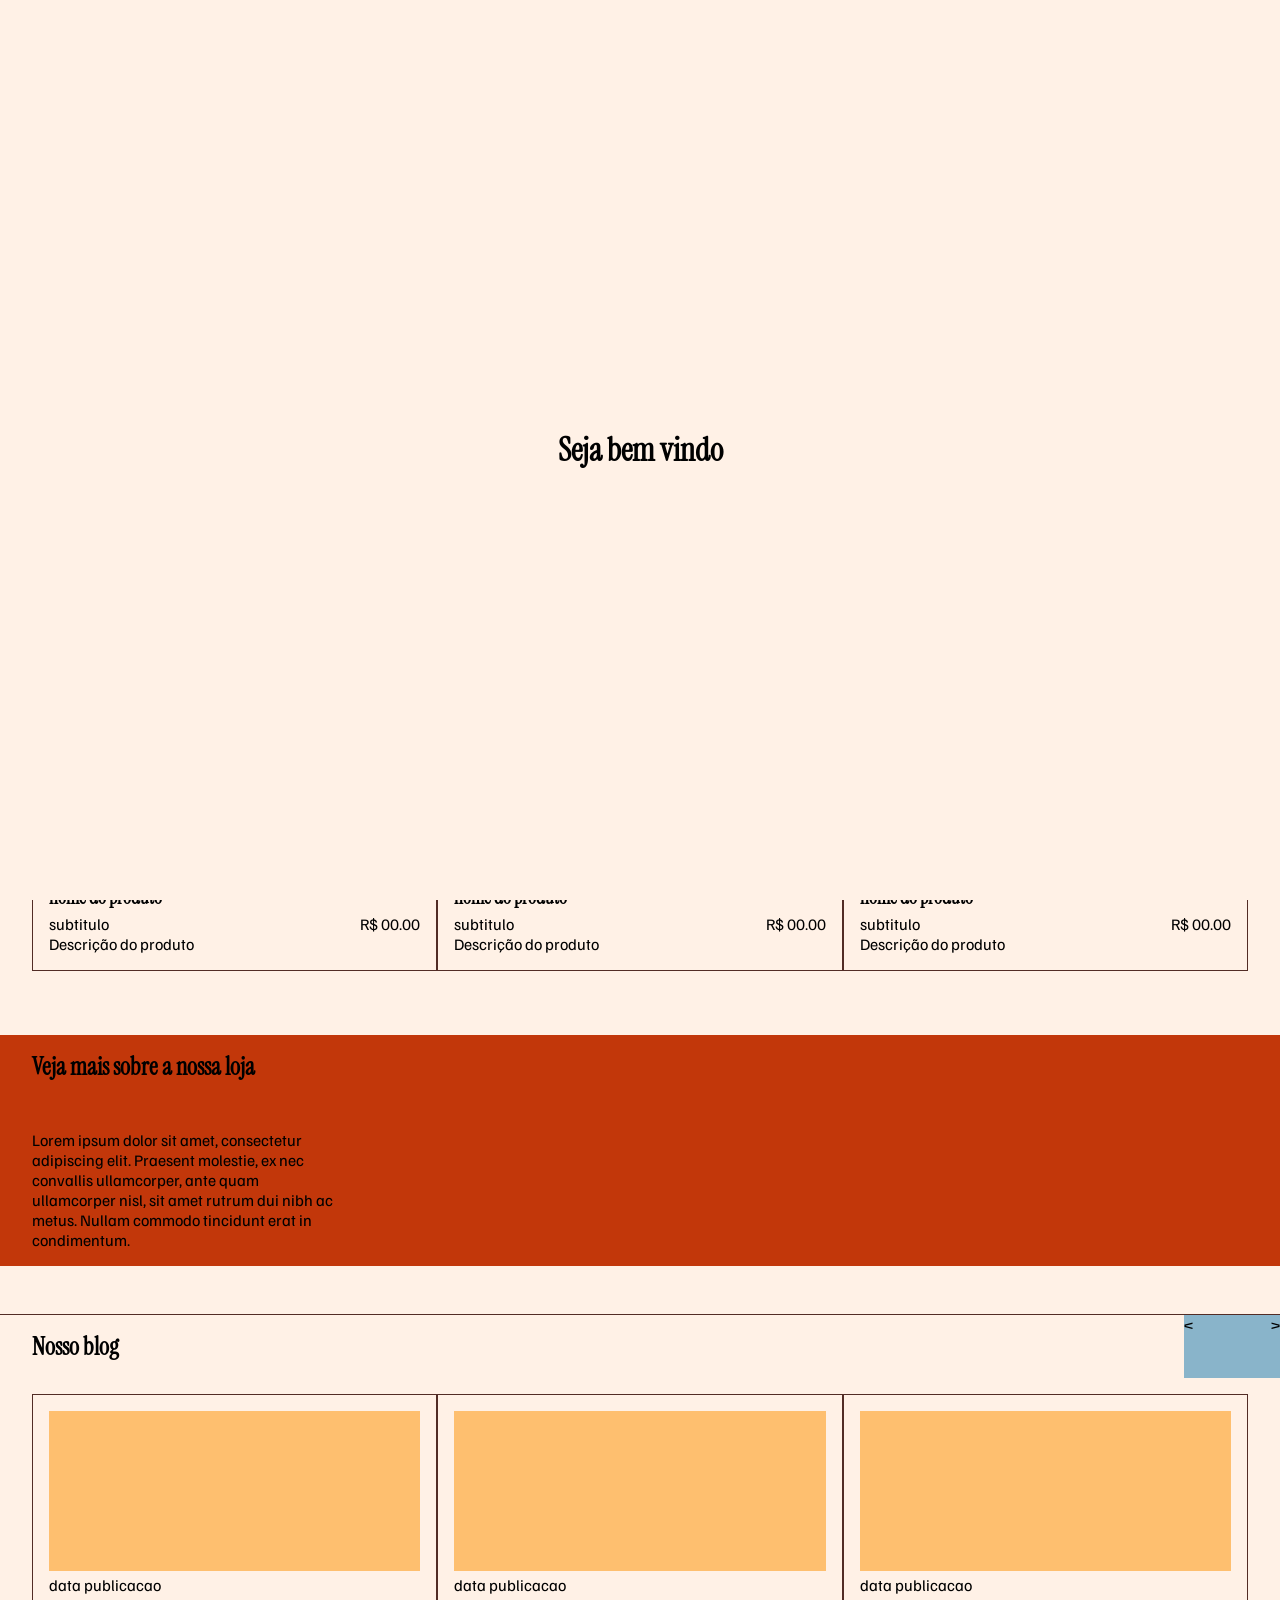
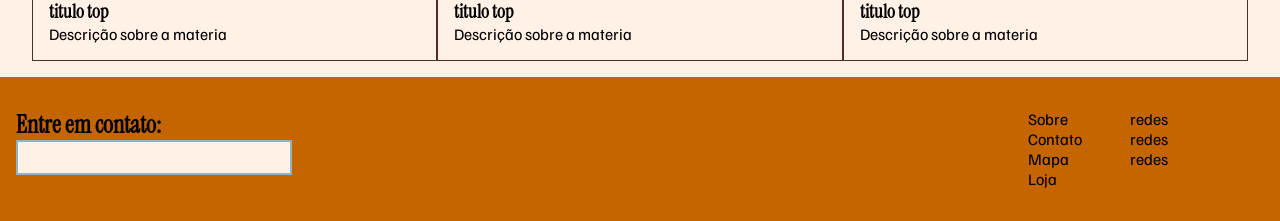
==== commit e0a9951d: "style: Estilização da seção de blog e produtos com grid" ====
--- a/index.html
+++ b/index.html
@@ -60,7 +60,7 @@
         <div class="carrossel"></div>
       </section>
 
-      <section id="section-produtos" class="col">
+      <section id="section-produtos">
         <div class="section-title">
           <h2>Nossos produtos</h2>
         </div>
@@ -109,6 +109,9 @@
       </section>
 
       <section id="section-sobre" class="col">
+        <div class="imagem">
+          
+        </div>
         <div id="section-sobre-text" class="col">
           <h2>Veja mais sobre a nossa loja</h2>
           <p>
--- a/src/css/estilo.css
+++ b/src/css/estilo.css
@@ -211,15 +211,15 @@
 #section-produtos-body {
   padding: 1rem 2rem;
   display: grid;
-  grid-template-columns: repeat(3, 1fr);
+  grid-template-columns: repeat(auto-fit, minmax(300px, 1fr));
+  justify-content: center;
+  gap: 0;
 }
 
 .card {
   padding: 16px;
-  width: 16rem;
-  border-top: solid 1px var(--color-marrom);
-  border-bottom: solid 1px var(--color-marrom);
-  border-left: solid 1px var(--color-marrom);
+  width: auto;
+  border: solid 1px var(--color-marrom);
 }
 
 .card:last-child {
@@ -247,8 +247,6 @@
 #section-blog {
   width: 100%;
   padding: 0rem 2rem;
-  display: flex;
-  flex-direction: column;
   align-items: start;
   border-top: solid 1px var(--color-marrom);
 }
@@ -256,7 +254,9 @@
 #section-blog-body {
   padding: 1rem 2rem;
   display: grid;
-  grid-template-columns: repeat(3, 1fr);
+  grid-template-columns: repeat(auto-fit, minmax(300px, 1fr));
+  justify-content: center;
+  gap: 0;
 }
 
 #section-blog-nav {
@@ -269,14 +269,26 @@
 }
 
 #section-sobre {
-  height: 16rem;
+  /* height: 17rem; */
   padding: 1rem;
   background-color: var(--color-vermelha);
+  display: grid;
+  grid-template-columns: 1fr 1fr ;
+  grid-template-rows: 1fr;
+  place-items: start;
+}
+
+.imagem{
+  grid-column: 1 / 3;
+  grid-column: 1 / 2;
 }
 
 #section-sobre-text {
   width: 50%;
   gap: 3rem;
+  grid-column: 1 / 2;
+  grid-row: 1 / 2;
+  padding: 0 1rem;
 }
 
 footer {
